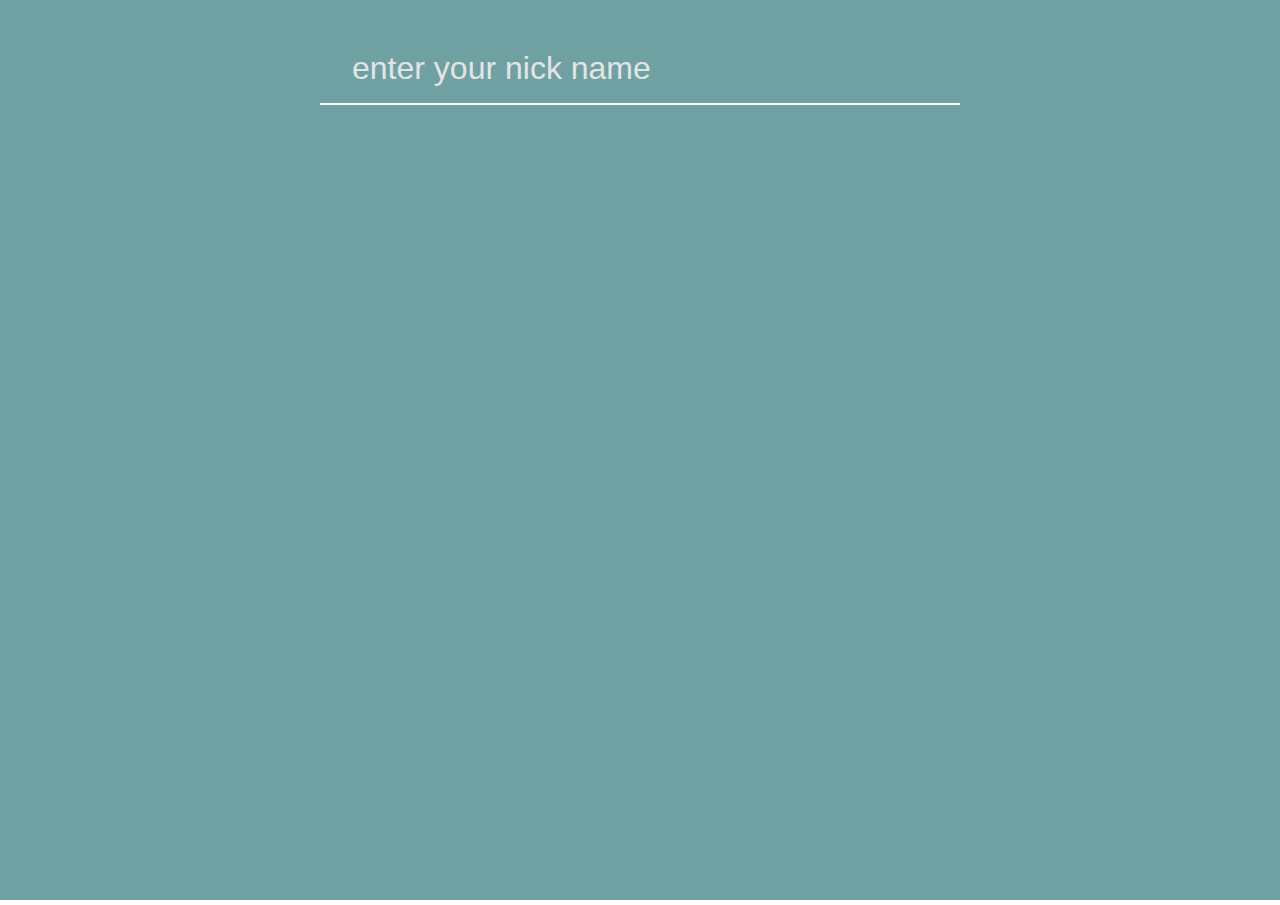
==== src/index.html @ 65281304 "feat : 연필 아이콘 그림자 추가" ====
<!DOCTYPE html>
<html lang="en">
  <head>
    <meta charset="UTF-8" />
    <meta name="viewport" content="width=device-width, initial-scale=1.0" />
    <title>Momontum</title>
    <link rel="stylesheet" href="style.css" />
    <link
      rel="stylesheet"
      href="https://pro.fontawesome.com/releases/v5.10.0/css/all.css"
      integrity="sha384-AYmEC3Yw5cVb3ZcuHtOA93w35dYTsvhLPVnYs9eStHfGJvOvKxVfELGroGkvsg+p"
      crossorigin="anonymous"
    />
  </head>
  <body>
    <div class="container">
      <fieldset class="intro">
        <legend class="hidden">enter your nick name</legend>
        <div class="icon-smile">
          <i class="far fa-smile"></i>
        </div>
        <form class="form-nickname">
          <input
            class="input-nickname"
            type="text"
            placeholder="enter your nick name"
          />
        </form>
      </fieldset>
      <section class="main hidden"></section>
      <footer>
        <i class="shadow fas fa-pencil-alt"></i>
        <i class="fas fa-pencil-alt"></i>
      </footer>
    </div>
    <script src="../index.js"></script>
  </body>
</html>
---- src/style.css ----
:root {
  --bg-color: #6fa1a3;
}

* {
  margin: 0;
  padding: 0;
  box-sizing: border-box;
}

*:focus {
  outline-style: none;
}

body {
  overflow: hidden;
}

.container {
  background-color: var(--bg-color);
  width: 100%;
  height: 100vh;
  display: flex;
  justify-content: center;
  align-items: center;
}

.intro {
  width: 50%;
  height: 50rem;
  border: none;
}

.intro .icon-smile {
  font-size: 25rem;
  color: white;
  text-align: center;
}

.intro .input-nickname {
  width: 100%;
  padding-bottom: 1rem;
  padding-left: 2rem;
  font-size: 2rem;
  border: none;
  background: none;
  color: white;
  border-bottom: 2px solid white;
}

.intro .input-nickname::placeholder {
  color: rgb(228, 228, 228);
}

footer {
  position: absolute;
  right: 0;
  bottom: -5px;
  color: white;
  font-size: 10rem;
}

footer i {
  position: relative;
  display: inline-block;
  transform: rotateZ(-40deg);
}

footer .shadow {
  right: -205px;
  top: 10px;
  color: rgb(67, 80, 72);
}

.hidden {
  display: none;
}
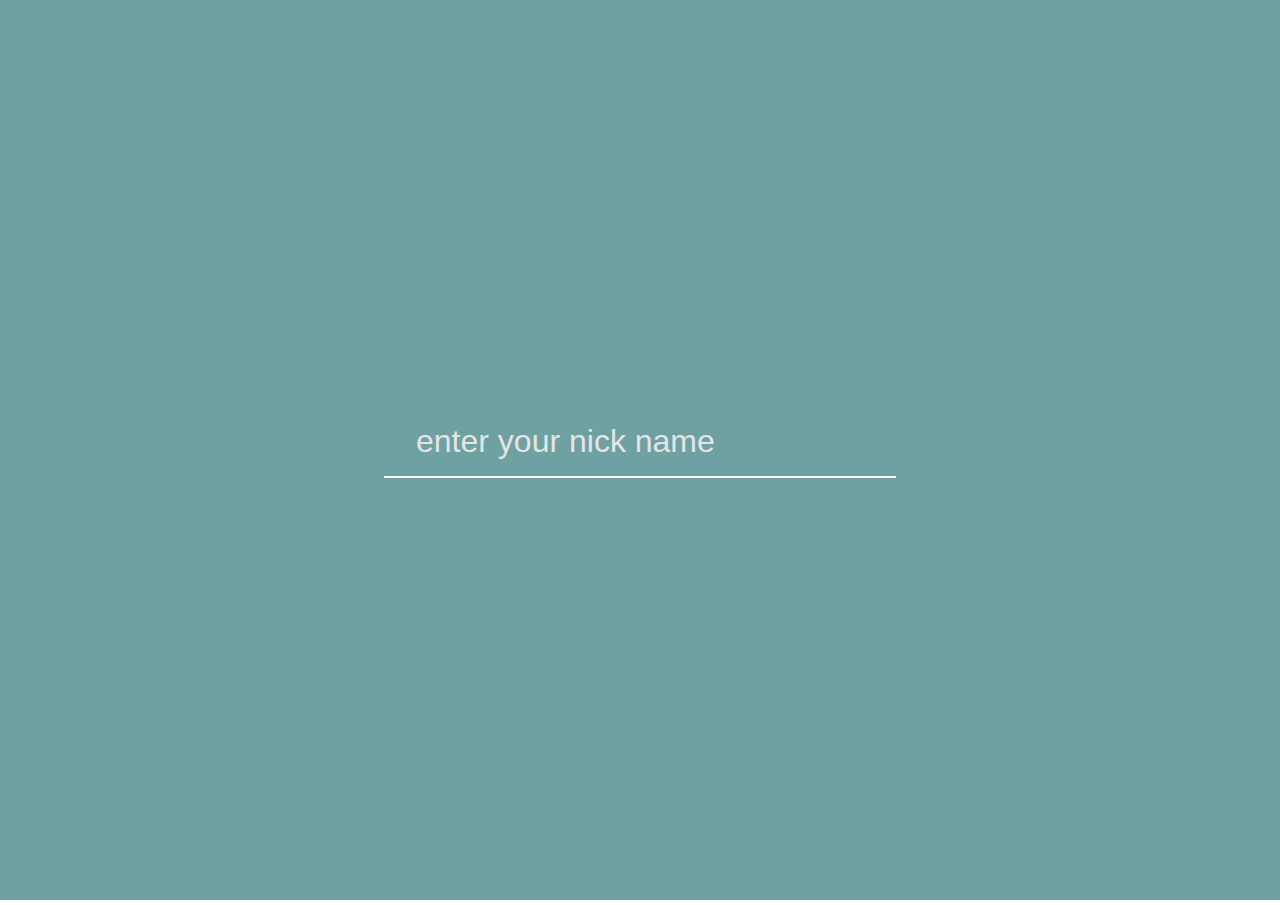
==== commit fc4fc925: "feat : Intro 컴포넌트 분리 및 nickname 없을 때만 show 하도록 구현" ====
--- a/src/index.html
+++ b/src/index.html
@@ -14,7 +14,7 @@
   </head>
   <body>
     <div class="container">
-      <fieldset class="intro">
+      <fieldset class="intro hidden">
         <legend class="hidden">enter your nick name</legend>
         <div class="icon-smile">
           <i class="far fa-smile"></i>
@@ -33,6 +33,6 @@
         <i class="fas fa-pencil-alt"></i>
       </footer>
     </div>
-    <script src="../index.js"></script>
+    <script type="module" src="../index.js"></script>
   </body>
 </html>
--- a/src/style.css
+++ b/src/style.css
@@ -17,17 +17,19 @@
 }
 
 .container {
-  background-color: var(--bg-color);
   width: 100%;
   height: 100vh;
-  display: flex;
-  justify-content: center;
-  align-items: center;
+  background-color: var(--bg-color);
 }
 
 .intro {
-  width: 50%;
-  height: 50rem;
+  width: 100%;
+  height: 100vh;
+  position: absolute;
+  display: flex;
+  flex-direction: column;
+  justify-content: center;
+  align-items: center;
   border: none;
 }
 
@@ -35,6 +37,11 @@
   font-size: 25rem;
   color: white;
   text-align: center;
+}
+
+.intro .form-nickname {
+  width: 40%;
+  min-width: 500px;
 }
 
 .intro .input-nickname {
@@ -50,6 +57,13 @@
 
 .intro .input-nickname::placeholder {
   color: rgb(228, 228, 228);
+}
+
+.main {
+  display: absolute;
+  width: 100%;
+  height: 100vh;
+  font-size: 40em;
 }
 
 footer {
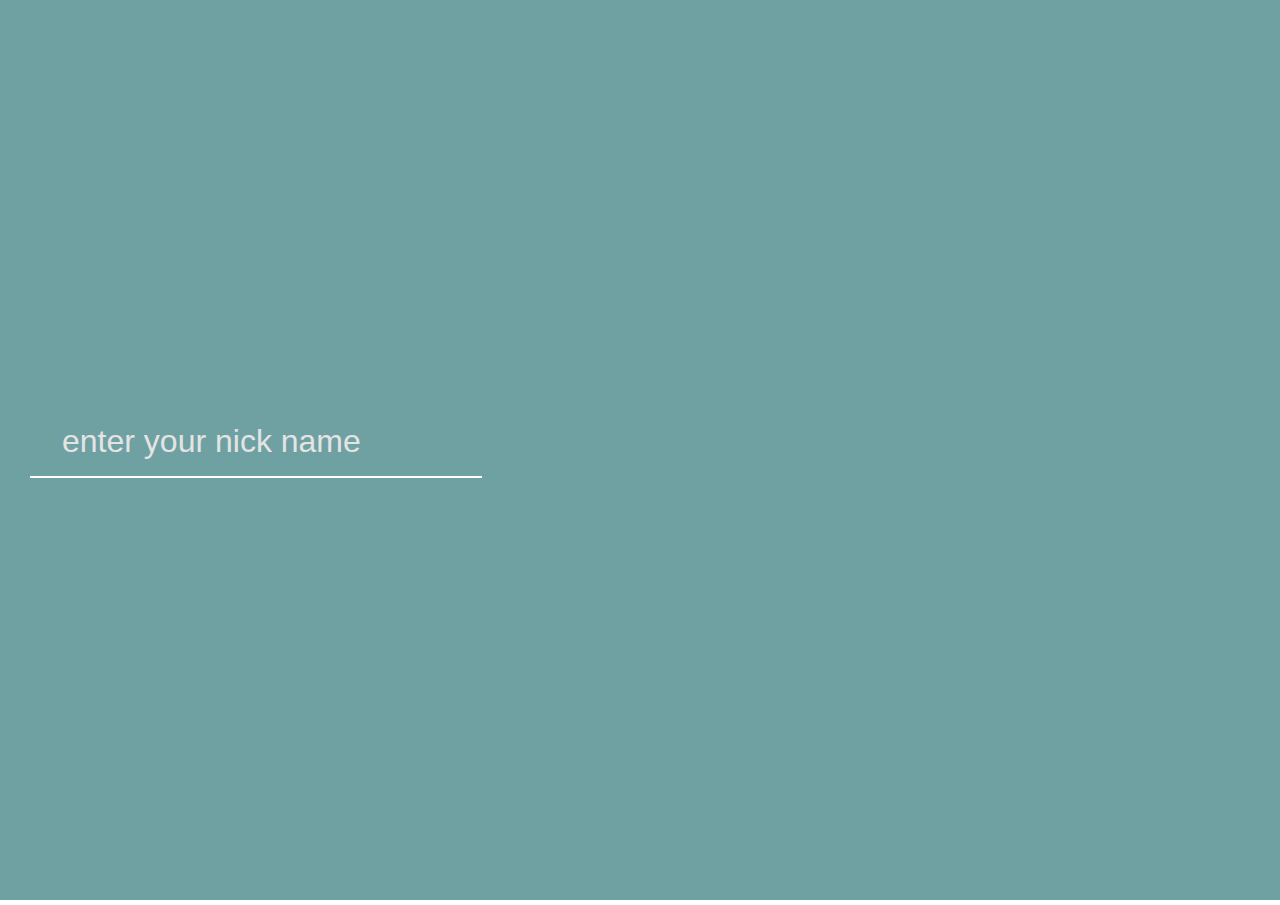
==== commit 6c18979c: "feat: main html 및 css 추가" ====
--- a/src/index.html
+++ b/src/index.html
@@ -27,7 +27,53 @@
           />
         </form>
       </fieldset>
-      <section class="main hidden"></section>
+      <section class="main hidden">
+        <header>
+          <h4 class="greet-message">Good Morninig Mina!</h4>
+        </header>
+        <div class="clock">10:00</div>
+        <ul class="todos">
+          <li class="aTodo">
+            <div class="front">Todo something</div>
+            <div class="back">
+              <button class="btn-delete">X</button>
+            </div>
+          </li>
+          <li class="aTodo">
+            <div class="front">Todo something</div>
+            <div class="back">
+              <button class="btn-delete">X</button>
+            </div>
+          </li>
+          <li class="aTodo">
+            <div class="front">Todo something</div>
+            <div class="back">
+              <button class="btn-delete">X</button>
+            </div>
+          </li>
+          <li class="aTodo">
+            <div class="front">Todo something</div>
+            <div class="back">
+              <button class="btn-delete">X</button>
+            </div>
+          </li>
+          <li class="aTodo">
+            <div class="front">Todo something</div>
+            <div class="back">
+              <button class="btn-delete">X</button>
+            </div>
+          </li>
+          <li class="aTodo">
+            <div class="front">Todo something</div>
+            <div class="back">
+              <button class="btn-delete">X</button>
+            </div>
+          </li>
+        </ul>
+        <form class="form-todo">
+          <input class="input-todo" type="text" placeholder="typing todo..." />
+        </form>
+      </section>
       <footer>
         <i class="shadow fas fa-pencil-alt"></i>
         <i class="fas fa-pencil-alt"></i>
--- a/src/style.css
+++ b/src/style.css
@@ -1,5 +1,6 @@
 :root {
   --bg-color: #6fa1a3;
+  --shadow-color: rgb(67, 80, 72);
 }
 
 * {
@@ -39,12 +40,14 @@
   text-align: center;
 }
 
-.intro .form-nickname {
+.intro,
+.form-todo {
   width: 40%;
   min-width: 500px;
 }
 
-.intro .input-nickname {
+.intro .input-nickname,
+.input-todo {
   width: 100%;
   padding-bottom: 1rem;
   padding-left: 2rem;
@@ -60,10 +63,90 @@
 }
 
 .main {
-  display: absolute;
+  position: absolute;
+  display: flex;
+  flex-direction: column;
+  align-items: center;
   width: 100%;
   height: 100vh;
-  font-size: 40em;
+  padding: 5rem 2rem;
+  perspective: 20000px;
+}
+
+.main .greet-message {
+  font-size: 5rem;
+  color: white;
+  text-align: center;
+}
+
+.main .clock {
+  position: absolute;
+  top: 300px;
+  right: -150px;
+  transform: rotateZ(-90deg);
+  font-size: 15rem;
+  font-weight: bold;
+  color: white;
+  text-shadow: -10px 5px 7px var(--shadow-color);
+}
+
+.main .todos {
+  width: 50%;
+  height: 60%;
+  overflow-y: auto;
+  margin-top: 10rem;
+  padding: 5rem;
+  font-size: 2rem;
+  font-weight: bolder;
+  color: white;
+  list-style: none;
+  border-radius: 2rem;
+  background-color: var(--bg-color);
+  box-shadow: 2px 2px 15px var(--shadow-color);
+}
+
+.main .aTodo {
+  transform-style: preserve-3d;
+  text-align: center;
+  height: 60px;
+  transition: transform 0.2s;
+  cursor: pointer;
+  margin-bottom: 1.5rem;
+}
+
+.aTodo:hover {
+  transform: rotateX(-90deg);
+}
+
+.aTodo .front {
+  background-color: #619291;
+  height: 60px;
+  transform: translateZ(30px);
+}
+
+.aTodo .back {
+  background-color: #618283;
+  height: 60px;
+  transform: rotateX(90deg) translateZ(90px);
+}
+
+.aTodo .btn-delete {
+  background: none;
+  border: none;
+  color: white;
+  font-size: 2rem;
+  cursor: pointer;
+  height: 100%;
+}
+
+.btn-delete:hover {
+  font-weight: bolder;
+  transform: scale(1.2);
+}
+
+.main .form-todo {
+  margin-top: 2rem;
+  width: 50%;
 }
 
 footer {
@@ -83,7 +166,7 @@
 footer .shadow {
   right: -205px;
   top: 10px;
-  color: rgb(67, 80, 72);
+  color: var(--shadow-color);
 }
 
 .hidden {
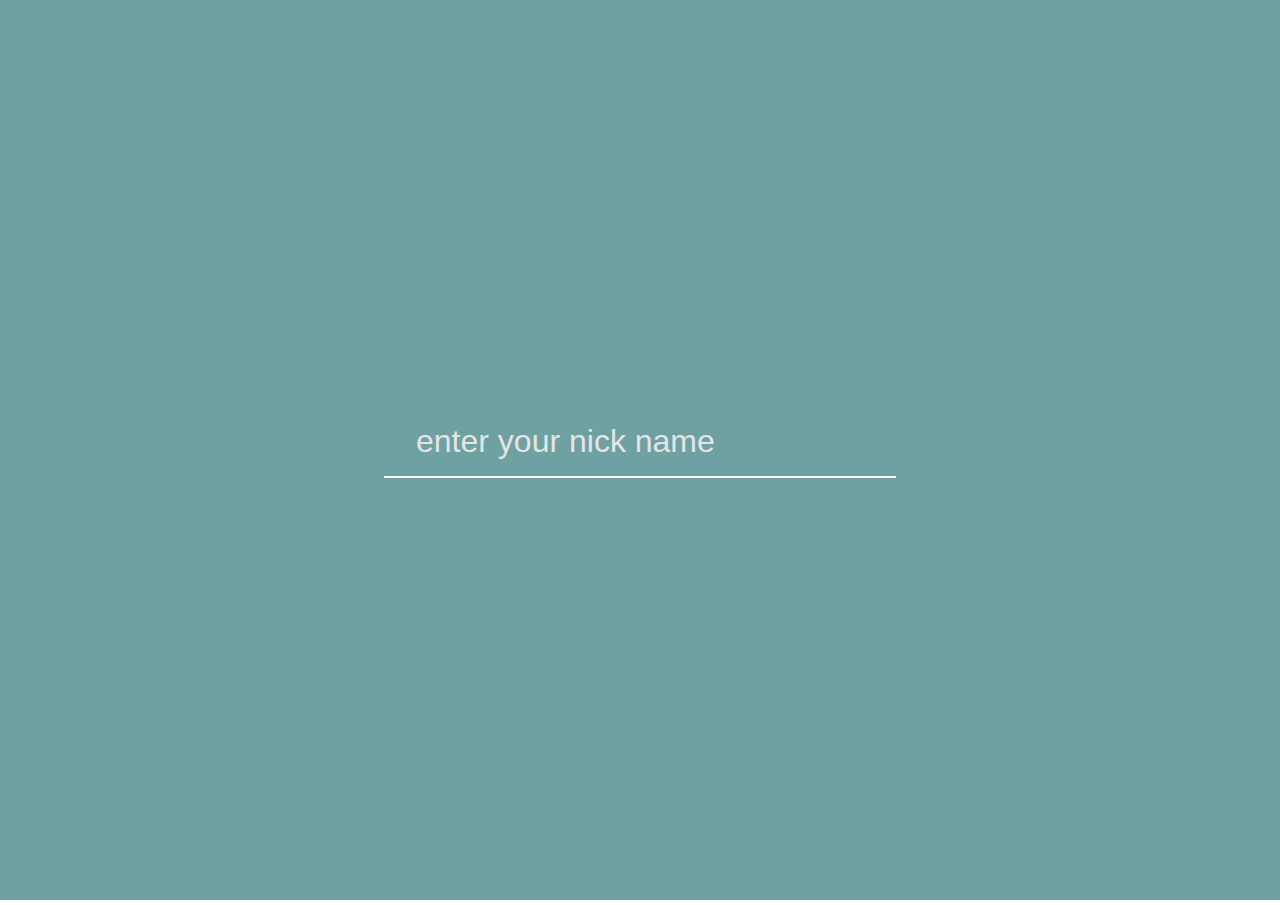
==== commit 8afaf8b5: "feat : 환영 메세지에 입력한 닉네임 출력" ====
--- a/src/index.html
+++ b/src/index.html
@@ -29,9 +29,9 @@
       </fieldset>
       <section class="main hidden">
         <header>
-          <h4 class="greet-message">Good Morninig Mina!</h4>
+          <h4 class="greet-message"></h4>
         </header>
-        <div class="clock">10:00</div>
+        <div class="clock"></div>
         <ul class="todos">
           <li class="aTodo">
             <div class="front">Todo something</div>
--- a/src/style.css
+++ b/src/style.css
@@ -40,7 +40,7 @@
   text-align: center;
 }
 
-.intro,
+.intro .form-nickname,
 .form-todo {
   width: 40%;
   min-width: 500px;
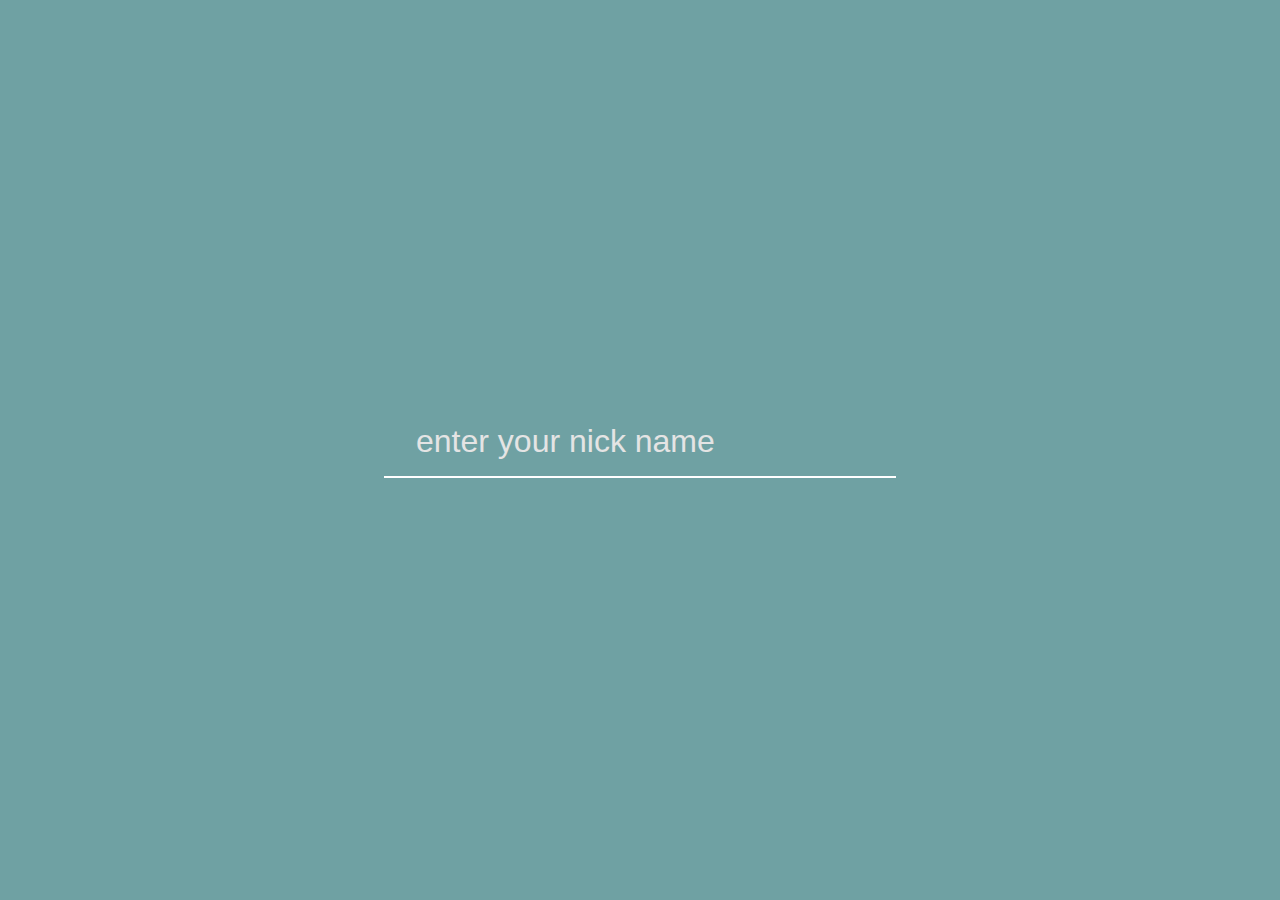
==== commit 8b8b9455: "feat : rotate 애니 추가" ====
--- a/src/index.html
+++ b/src/index.html
@@ -32,50 +32,12 @@
           <h4 class="greet-message"></h4>
         </header>
         <div class="clock"></div>
-        <ul class="todos">
-          <li class="aTodo">
-            <div class="front">Todo something</div>
-            <div class="back">
-              <button class="btn-delete">X</button>
-            </div>
-          </li>
-          <li class="aTodo">
-            <div class="front">Todo something</div>
-            <div class="back">
-              <button class="btn-delete">X</button>
-            </div>
-          </li>
-          <li class="aTodo">
-            <div class="front">Todo something</div>
-            <div class="back">
-              <button class="btn-delete">X</button>
-            </div>
-          </li>
-          <li class="aTodo">
-            <div class="front">Todo something</div>
-            <div class="back">
-              <button class="btn-delete">X</button>
-            </div>
-          </li>
-          <li class="aTodo">
-            <div class="front">Todo something</div>
-            <div class="back">
-              <button class="btn-delete">X</button>
-            </div>
-          </li>
-          <li class="aTodo">
-            <div class="front">Todo something</div>
-            <div class="back">
-              <button class="btn-delete">X</button>
-            </div>
-          </li>
-        </ul>
+        <ul class="todos"></ul>
         <form class="form-todo">
           <input class="input-todo" type="text" placeholder="typing todo..." />
         </form>
       </section>
       <footer>
-        <i class="shadow fas fa-pencil-alt"></i>
         <i class="fas fa-pencil-alt"></i>
       </footer>
     </div>
--- a/src/style.css
+++ b/src/style.css
@@ -71,12 +71,15 @@
   height: 100vh;
   padding: 5rem 2rem;
   perspective: 20000px;
+  transition: transform 0.5s;
 }
 
 .main .greet-message {
   font-size: 5rem;
   color: white;
   text-align: center;
+  transform-style: preserve-3d;
+  transition: transform 0.5s;
 }
 
 .main .clock {
@@ -161,12 +164,7 @@
   position: relative;
   display: inline-block;
   transform: rotateZ(-40deg);
-}
-
-footer .shadow {
-  right: -205px;
-  top: 10px;
-  color: var(--shadow-color);
+  text-shadow: 5px 10px 10px var(--shadow-color);
 }
 
 .hidden {
